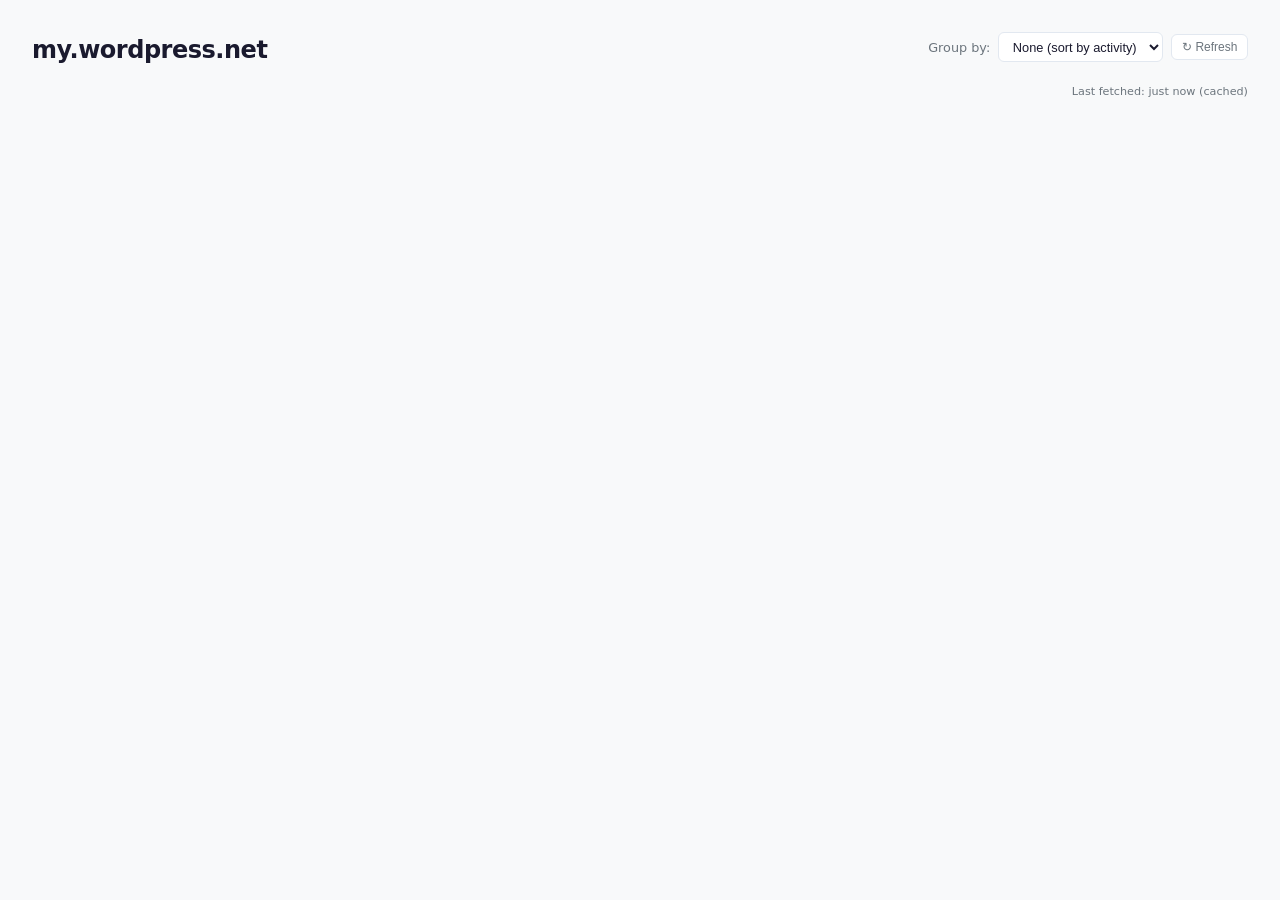
==== index.html @ 097c1cc8 "Initial version" ====
<!DOCTYPE html>
<html lang="en">
<head>
<meta charset="UTF-8">
<meta name="viewport" content="width=device-width, initial-scale=1.0">
<title>my.wordpress.net Dashboard</title>
<style>
  :root {
    --bg: #f8f9fa;
    --card-bg: #fff;
    --text: #1a1a2e;
    --text-muted: #6c757d;
    --border: #e2e8f0;
    --fresh: #10b981;
    --warm: #f59e0b;
    --stale: #ef4444;
    --dormant: #94a3b8;
    --pr-open: #f97316;
    --pr-merged: #8b5cf6;
    --accent: #3b82f6;
  }

  * { margin: 0; padding: 0; box-sizing: border-box; }

  body {
    font-family: -apple-system, BlinkMacSystemFont, 'Segoe UI', system-ui, sans-serif;
    background: var(--bg);
    color: var(--text);
    line-height: 1.5;
    padding: 2rem;
    max-width: 1400px;
    margin: 0 auto;
  }

  header {
    margin-bottom: 2rem;
    display: flex;
    justify-content: space-between;
    align-items: flex-start;
    flex-wrap: wrap;
    gap: 1rem;
  }

  h1 {
    font-size: 1.5rem;
    font-weight: 600;
    letter-spacing: -0.02em;
  }

  .controls {
    display: flex;
    gap: 0.5rem;
    align-items: center;
    flex-wrap: wrap;
  }

  .controls label {
    font-size: 0.8rem;
    color: var(--text-muted);
    font-weight: 500;
  }

  .controls select {
    font-size: 0.8rem;
    padding: 0.35rem 0.6rem;
    border: 1px solid var(--border);
    border-radius: 6px;
    background: var(--card-bg);
    color: var(--text);
    cursor: pointer;
  }

  .meta {
    font-size: 0.7rem;
    color: var(--text-muted);
    text-align: right;
    width: 100%;
  }

  .meta .rate-warn { color: var(--warm); font-weight: 500; }

  .group-heading {
    font-size: 1.1rem;
    font-weight: 600;
    margin: 1.5rem 0 0.75rem;
    padding-bottom: 0.4rem;
    border-bottom: 2px solid var(--border);
    text-transform: capitalize;
  }

  .grid {
    display: grid;
    grid-template-columns: repeat(auto-fill, minmax(340px, 1fr));
    gap: 1rem;
  }

  .card {
    background: var(--card-bg);
    border: 1px solid var(--border);
    border-radius: 10px;
    padding: 1.25rem;
    border-left: 4px solid var(--dormant);
    transition: box-shadow 0.2s;
    max-height: 360px;
    overflow-y: auto;
  }

  .card:hover { box-shadow: 0 2px 12px rgba(0,0,0,0.06); }

  .card.fresh   { border-left-color: var(--fresh); }
  .card.warm    { border-left-color: var(--warm); }
  .card.stale   { border-left-color: var(--stale); }
  .card.dormant { border-left-color: var(--dormant); }

  .card-header {
    display: flex;
    justify-content: space-between;
    align-items: flex-start;
    margin-bottom: 0.75rem;
  }

  .card-title {
    font-size: 1rem;
    font-weight: 600;
  }

  .card-title a {
    color: inherit;
    text-decoration: none;
  }

  .card-title a:hover { color: var(--accent); }

  .card-owner {
    font-size: 0.75rem;
    color: var(--text-muted);
    font-weight: 400;
  }

  .staleness-badge {
    font-size: 0.7rem;
    font-weight: 600;
    padding: 0.15rem 0.5rem;
    border-radius: 99px;
    white-space: nowrap;
    flex-shrink: 0;
  }

  .staleness-badge.fresh   { background: #d1fae5; color: #065f46; }
  .staleness-badge.warm    { background: #fef3c7; color: #92400e; }
  .staleness-badge.stale   { background: #fee2e2; color: #991b1b; }
  .staleness-badge.dormant { background: #f1f5f9; color: #475569; }

  .label-tags {
    display: flex;
    gap: 0.3rem;
    flex-wrap: wrap;
    margin-bottom: 0.75rem;
  }

  .label-tag {
    font-size: 0.65rem;
    padding: 0.1rem 0.4rem;
    border-radius: 4px;
    background: #e2e8f0;
    color: #475569;
    font-weight: 500;
  }

  .github-label-tag {
    font-size: 0.65rem;
    padding: 0.1rem 0.4rem;
    border-radius: 4px;
    background: #dbeafe;
    color: #1e40af;
    font-weight: 500;
  }

  .section {
    margin-top: 0.6rem;
  }

  .section-title {
    font-size: 0.7rem;
    text-transform: uppercase;
    letter-spacing: 0.05em;
    color: var(--text-muted);
    font-weight: 600;
    margin-bottom: 0.3rem;
  }

  .pr-list {
    list-style: none;
    font-size: 0.82rem;
  }

  .pr-list li {
    padding: 0.2rem 0;
    display: flex;
    gap: 0.4rem;
    align-items: flex-start;
  }

  .pr-list li a {
    color: var(--text);
    text-decoration: none;
  }

  .pr-list li a:hover { text-decoration: underline; }

  .pr-dot {
    width: 7px;
    height: 7px;
    border-radius: 50%;
    flex-shrink: 0;
    margin-top: 0.45rem;
  }

  .pr-dot.open { background: var(--pr-open); }
  .pr-dot.merged { background: var(--pr-merged); }

  .open-count {
    font-size: 0.85rem;
    font-weight: 600;
    color: var(--pr-open);
  }

  .no-prs {
    font-size: 0.8rem;
    color: var(--text-muted);
    font-style: italic;
  }

  .loading {
    text-align: center;
    padding: 4rem;
    color: var(--text-muted);
  }

  .spinner {
    display: inline-block;
    width: 24px;
    height: 24px;
    border: 3px solid var(--border);
    border-top-color: var(--accent);
    border-radius: 50%;
    animation: spin 0.8s linear infinite;
    margin-bottom: 0.5rem;
  }

  @keyframes spin { to { transform: rotate(360deg); } }

  .error-banner {
    background: #fee2e2;
    color: #991b1b;
    padding: 0.75rem 1rem;
    border-radius: 8px;
    font-size: 0.85rem;
    margin-bottom: 1rem;
  }

  .refresh-btn {
    font-size: 0.75rem;
    padding: 0.3rem 0.6rem;
    border: 1px solid var(--border);
    border-radius: 6px;
    background: var(--card-bg);
    color: var(--text-muted);
    cursor: pointer;
  }

  .refresh-btn:hover { background: var(--bg); }
</style>
</head>
<body>

<header>
  <h1>my.wordpress.net</h1>
  <div class="controls">
    <label for="groupBy">Group by:</label>
    <select id="groupBy">
      <option value="">None (sort by activity)</option>
      <option value="maturity">Maturity</option>
      <option value="audience">Audience</option>
      <option value="problemSpace">Problem Space</option>
    </select>
    <button class="refresh-btn" id="refreshBtn" title="Clear cache and refetch">↻ Refresh</button>
  </div>
  <div class="meta" id="metaInfo"></div>
</header>

<div id="app">
  <div class="loading"><div class="spinner"></div><br>Loading repos…</div>
</div>

<script>
const CACHE_TTL = 30 * 60 * 1000; // 30 minutes
const API = 'https://api.github.com';

function cacheKey(url) {
  return 'gh_cache_' + url;
}

async function cachedFetch(url) {
  const key = cacheKey(url);
  const cached = localStorage.getItem(key);
  if (cached) {
    const { data, ts } = JSON.parse(cached);
    if (Date.now() - ts < CACHE_TTL) {
      return { data, fromCache: true };
    }
  }
  const resp = await fetch(url);
  if (!resp.ok) {
    const remaining = resp.headers.get('X-RateLimit-Remaining');
    if (resp.status === 403 && remaining === '0') {
      const reset = resp.headers.get('X-RateLimit-Reset');
      const resetDate = new Date(reset * 1000);
      throw new Error(`Rate limited. Resets at ${resetDate.toLocaleTimeString()}`);
    }
    throw new Error(`HTTP ${resp.status} for ${url}`);
  }
  const data = await resp.json();
  const remaining = resp.headers.get('X-RateLimit-Remaining');
  const limit = resp.headers.get('X-RateLimit-Limit');
  localStorage.setItem(key, JSON.stringify({ data, ts: Date.now() }));
  return { data, fromCache: false, remaining, limit };
}

function daysSince(dateStr) {
  if (!dateStr) return Infinity;
  const d = new Date(dateStr);
  return Math.floor((Date.now() - d) / (1000 * 60 * 60 * 24));
}

function stalenessClass(days) {
  if (days <= 7) return 'fresh';
  if (days <= 30) return 'warm';
  if (days <= 90) return 'stale';
  return 'dormant';
}

function stalenessText(days) {
  if (days === Infinity) return 'No merges';
  if (days === 0) return 'Today';
  if (days === 1) return '1 day ago';
  return `${days} days ago`;
}

async function fetchRepoData(repoConfig) {
  const { owner, repo, githubLabel } = repoConfig;
  const base = `${API}/repos/${owner}/${repo}`;

  const fetches = [];

  if (githubLabel) {
    // Use the issues endpoint with label filter — it returns both issues and PRs
    const labelEncoded = encodeURIComponent(githubLabel);
    fetches.push(
      cachedFetch(`${base}/issues?labels=${labelEncoded}&state=open&sort=updated&direction=desc&per_page=30`),
      cachedFetch(`${base}/issues?labels=${labelEncoded}&state=closed&sort=updated&direction=desc&per_page=30`)
    );
  } else {
    fetches.push(
      cachedFetch(`${base}/pulls?state=all&sort=updated&direction=desc&per_page=30`)
    );
  }

  const results = await Promise.all(fetches);

  const now = new Date();
  const thirtyDaysAgo = new Date(now - 30 * 24 * 60 * 60 * 1000);

  let openPRs, recentlyMerged, lastMergeDate, labeledIssues;

  if (githubLabel) {
    const openItems = results[0].data;
    const closedItems = results[1].data;

    // Separate PRs from issues (PRs have a pull_request key)
    openPRs = openItems.filter(item => item.pull_request);
    labeledIssues = openItems.filter(item => !item.pull_request);

    // For closed items, find merged PRs (closed PRs with a merge reference)
    const closedPRs = closedItems.filter(item => item.pull_request);
    // The issues endpoint doesn't include merged_at, so use closed_at as proxy
    recentlyMerged = closedPRs.filter(item => new Date(item.closed_at) > thirtyDaysAgo);
    lastMergeDate = closedPRs.length > 0 ? closedPRs[0].closed_at : null;
  } else {
    const prs = results[0].data;
    const mergedPRs = prs.filter(pr => pr.merged_at);
    lastMergeDate = mergedPRs.length > 0 ? mergedPRs[0].merged_at : null;
    openPRs = prs.filter(pr => pr.state === 'open');
    recentlyMerged = mergedPRs.filter(pr => new Date(pr.merged_at) > thirtyDaysAgo);
    labeledIssues = [];
  }

  return {
    ...repoConfig,
    lastMergeDate,
    daysSinceLastMerge: daysSince(lastMergeDate),
    openPRs,
    recentlyMerged,
    labeledIssues,
    remaining: results[0].remaining,
    limit: results[0].limit,
    fromCache: results.every(r => r.fromCache),
  };
}

function renderCard(data) {
  const sc = stalenessClass(data.daysSinceLastMerge);
  const card = document.createElement('div');
  card.className = `card ${sc}`;

  const labelTags = Object.entries(data.labels || {})
    .map(([k, v]) => `<span class="label-tag">${v}</span>`)
    .join('');

  const ghLabel = data.githubLabel
    ? `<span class="github-label-tag">⚑ ${data.githubLabel}</span>`
    : '';

  let openPRsHTML = '';
  if (data.openPRs.length > 0) {
    const items = data.openPRs.map(pr =>
      `<li><span class="pr-dot open"></span><a href="${pr.html_url}" target="_blank">#${pr.number} ${escHtml(pr.title)}</a></li>`
    ).join('');
    openPRsHTML = `
      <div class="section">
        <div class="section-title">Open PRs <span class="open-count">(${data.openPRs.length})</span></div>
        <ul class="pr-list">${items}</ul>
      </div>`;
  }

  let mergedHTML = '';
  if (data.recentlyMerged.length > 0) {
    const items = data.recentlyMerged.slice(0, 5).map(pr =>
      `<li><span class="pr-dot merged"></span><a href="${pr.html_url}" target="_blank">#${pr.number} ${escHtml(pr.title)}</a></li>`
    ).join('');
    const more = data.recentlyMerged.length > 5 ? `<li style="color:var(--text-muted);font-size:0.75rem;padding-left:1rem">+ ${data.recentlyMerged.length - 5} more</li>` : '';
    mergedHTML = `
      <div class="section">
        <div class="section-title">Recently Merged (30d)</div>
        <ul class="pr-list">${items}${more}</ul>
      </div>`;
  }

  let labeledHTML = '';
  if (data.labeledIssues && data.labeledIssues.length > 0) {
    const items = data.labeledIssues.map(issue =>
      `<li><span class="pr-dot open"></span><a href="${issue.html_url}" target="_blank">#${issue.number} ${escHtml(issue.title)}</a></li>`
    ).join('');
    labeledHTML = `
      <div class="section">
        <div class="section-title">Labeled Issues: ${escHtml(data.githubLabel)} <span class="open-count">(${data.labeledIssues.length})</span></div>
        <ul class="pr-list">${items}</ul>
      </div>`;
  }

  const noPRs = data.openPRs.length === 0 && data.recentlyMerged.length === 0 && (!data.labeledIssues || data.labeledIssues.length === 0)
    ? '<div class="no-prs">No PR activity</div>' : '';

  card.innerHTML = `
    <div class="card-header">
      <div>
        <div class="card-title">
          <a href="https://github.com/${data.owner}/${data.repo}" target="_blank">${data.repo}</a>
        </div>
        <div class="card-owner">${data.owner}</div>
      </div>
      <span class="staleness-badge ${sc}">${stalenessText(data.daysSinceLastMerge)}</span>
    </div>
    <div class="label-tags">${labelTags}${ghLabel}</div>
    ${openPRsHTML}
    ${mergedHTML}
    ${labeledHTML}
    ${noPRs}
  `;
  return card;
}

function escHtml(s) {
  const d = document.createElement('div');
  d.textContent = s;
  return d.innerHTML;
}

function renderDashboard(repos, groupBy) {
  const app = document.getElementById('app');
  app.innerHTML = '';

  if (!groupBy) {
    // Sort by last activity (most recent first)
    repos.sort((a, b) => a.daysSinceLastMerge - b.daysSinceLastMerge);
    const grid = document.createElement('div');
    grid.className = 'grid';
    repos.forEach(r => grid.appendChild(renderCard(r)));
    app.appendChild(grid);
  } else {
    // Group by the chosen label dimension
    const groups = {};
    repos.forEach(r => {
      const key = (r.labels && r.labels[groupBy]) || 'uncategorized';
      if (!groups[key]) groups[key] = [];
      groups[key].push(r);
    });
    const sortedKeys = Object.keys(groups).sort();
    sortedKeys.forEach(key => {
      const heading = document.createElement('h2');
      heading.className = 'group-heading';
      heading.textContent = key;
      app.appendChild(heading);
      const grid = document.createElement('div');
      grid.className = 'grid';
      groups[key]
        .sort((a, b) => a.daysSinceLastMerge - b.daysSinceLastMerge)
        .forEach(r => grid.appendChild(renderCard(r)));
      app.appendChild(grid);
    });
  }
}

function updateMeta(repos) {
  const meta = document.getElementById('metaInfo');
  const anyFromCache = repos.some(r => r.fromCache);
  const allFromCache = repos.every(r => r.fromCache);

  // Find the oldest cache timestamp
  let lastFetched = null;
  for (const r of repos) {
    const key = cacheKey(`${API}/repos/${r.owner}/${r.repo}/pulls?state=all&sort=updated&direction=desc&per_page=30`);
    const cached = localStorage.getItem(key);
    if (cached) {
      const { ts } = JSON.parse(cached);
      if (!lastFetched || ts < lastFetched) lastFetched = ts;
    }
  }

  const remaining = repos.find(r => r.remaining !== undefined);
  let rateInfo = '';
  if (remaining && remaining.remaining !== undefined) {
    const pct = Math.round((remaining.remaining / remaining.limit) * 100);
    const warn = pct < 20 ? ' rate-warn' : '';
    rateInfo = ` · <span class="${warn}">API: ${remaining.remaining}/${remaining.limit} remaining</span>`;
  }

  const fetchedStr = lastFetched ? new Date(lastFetched).toLocaleTimeString() : 'just now';
  const cacheNote = allFromCache ? '(cached)' : anyFromCache ? '(partially cached)' : '(live)';
  meta.innerHTML = `Last fetched: ${fetchedStr} ${cacheNote}${rateInfo}`;
}

let repoData = [];

async function loadDashboard(forceRefresh = false) {
  const app = document.getElementById('app');
  app.innerHTML = '<div class="loading"><div class="spinner"></div><br>Loading repos…</div>';

  try {
    const configResp = await fetch('repos.json');
    const config = await configResp.json();

    if (forceRefresh) {
      // Clear all cached github data
      const keys = Object.keys(localStorage).filter(k => k.startsWith('gh_cache_'));
      keys.forEach(k => localStorage.removeItem(k));
    }

    const results = await Promise.allSettled(
      config.repos.map(r => fetchRepoData(r))
    );

    const errors = [];
    repoData = [];
    results.forEach((result, i) => {
      if (result.status === 'fulfilled') {
        repoData.push(result.value);
      } else {
        errors.push(`${config.repos[i].owner}/${config.repos[i].repo}: ${result.reason.message}`);
      }
    });

    if (errors.length > 0) {
      const banner = document.createElement('div');
      banner.className = 'error-banner';
      banner.textContent = `Failed to fetch: ${errors.join('; ')}`;
      app.innerHTML = '';
      app.appendChild(banner);
    }

    renderDashboard(repoData, document.getElementById('groupBy').value);
    updateMeta(repoData);
  } catch (err) {
    app.innerHTML = `<div class="error-banner">Failed to load: ${escHtml(err.message)}</div>`;
  }
}

document.getElementById('groupBy').addEventListener('change', () => {
  if (repoData.length > 0) {
    renderDashboard(repoData, document.getElementById('groupBy').value);
  }
});

document.getElementById('refreshBtn').addEventListener('click', () => {
  loadDashboard(true);
});

loadDashboard();
</script>
</body>
</html>
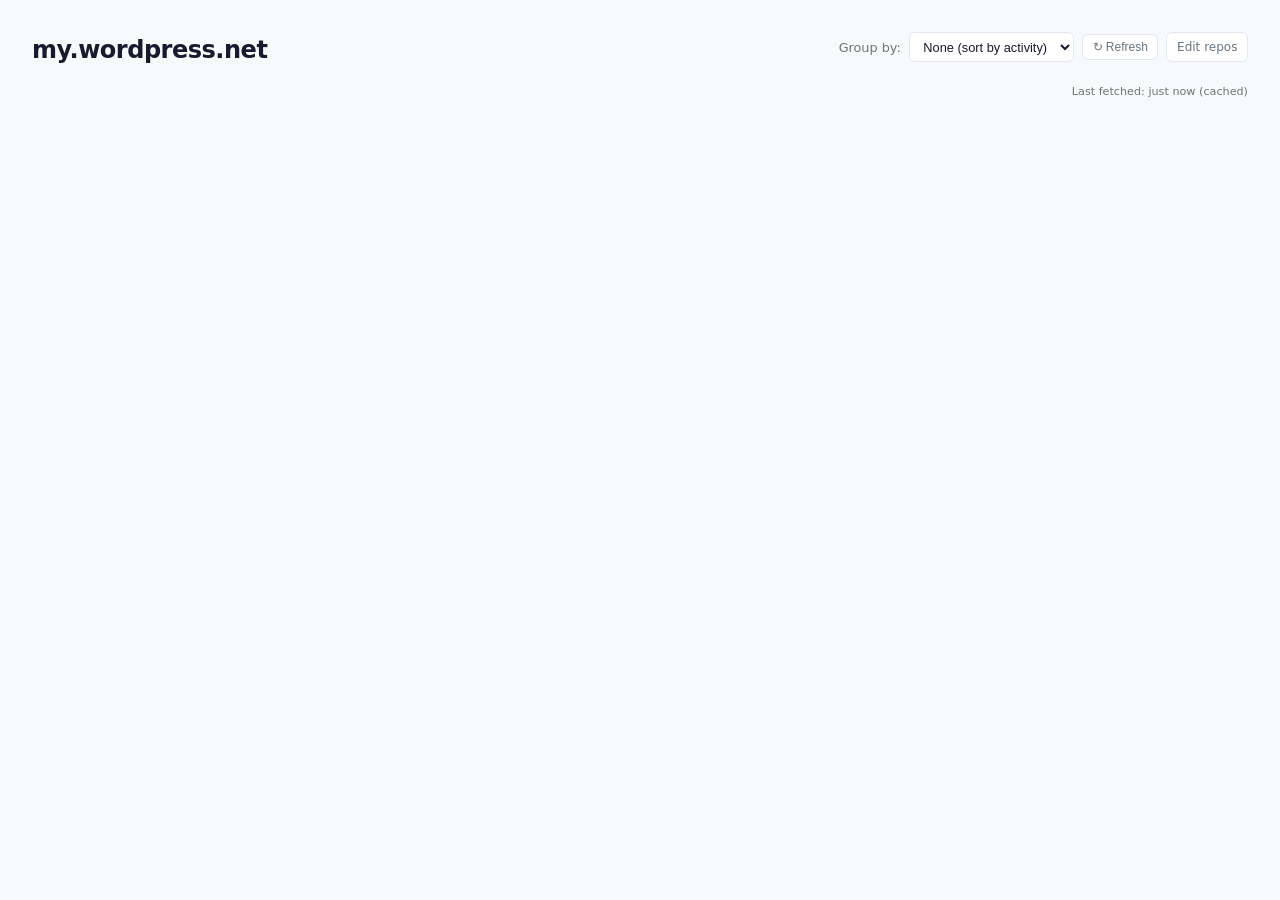
==== commit 20432802: "Editor" ====
--- a/index.html
+++ b/index.html
@@ -41,11 +41,7 @@
     gap: 1rem;
   }
 
-  h1 {
-    font-size: 1.5rem;
-    font-weight: 600;
-    letter-spacing: -0.02em;
-  }
+  h1 { font-size: 1.5rem; font-weight: 600; letter-spacing: -0.02em; }
 
   .controls {
     display: flex;
@@ -54,11 +50,7 @@
     flex-wrap: wrap;
   }
 
-  .controls label {
-    font-size: 0.8rem;
-    color: var(--text-muted);
-    font-weight: 500;
-  }
+  .controls label { font-size: 0.8rem; color: var(--text-muted); font-weight: 500; }
 
   .controls select {
     font-size: 0.8rem;
@@ -70,6 +62,41 @@
     cursor: pointer;
   }
 
+  .btn {
+    font-size: 0.75rem;
+    padding: 0.3rem 0.6rem;
+    border: 1px solid var(--border);
+    border-radius: 6px;
+    background: var(--card-bg);
+    color: var(--text-muted);
+    cursor: pointer;
+    text-decoration: none;
+  }
+
+  .btn:hover { background: var(--bg); }
+
+  .override-banner {
+    background: #dbeafe;
+    color: #1e40af;
+    padding: 0.5rem 1rem;
+    border-radius: 8px;
+    font-size: 0.8rem;
+    margin-bottom: 1rem;
+    display: flex;
+    justify-content: space-between;
+    align-items: center;
+  }
+
+  .override-banner button {
+    font-size: 0.75rem;
+    padding: 0.2rem 0.5rem;
+    border: 1px solid #93c5fd;
+    border-radius: 4px;
+    background: #eff6ff;
+    color: #1e40af;
+    cursor: pointer;
+  }
+
   .meta {
     font-size: 0.7rem;
     color: var(--text-muted);
@@ -101,16 +128,88 @@
     padding: 1.25rem;
     border-left: 4px solid var(--dormant);
     transition: box-shadow 0.2s;
-    max-height: 360px;
-    overflow-y: auto;
+    height: 280px;
+    overflow: hidden;
+    position: relative;
   }
 
   .card:hover { box-shadow: 0 2px 12px rgba(0,0,0,0.06); }
-
   .card.fresh   { border-left-color: var(--fresh); }
   .card.warm    { border-left-color: var(--warm); }
   .card.stale   { border-left-color: var(--stale); }
   .card.dormant { border-left-color: var(--dormant); }
+
+  .card-fade {
+    position: absolute;
+    bottom: 0;
+    left: 0;
+    right: 0;
+    height: 60px;
+    background: linear-gradient(transparent, var(--card-bg));
+    display: flex;
+    align-items: flex-end;
+    justify-content: center;
+    padding-bottom: 8px;
+    pointer-events: none;
+  }
+
+  .card-fade .expand-btn {
+    pointer-events: auto;
+    font-size: 0.7rem;
+    padding: 0.2rem 0.8rem;
+    border: 1px solid var(--border);
+    border-radius: 99px;
+    background: var(--card-bg);
+    color: var(--text-muted);
+    cursor: pointer;
+    box-shadow: 0 1px 4px rgba(0,0,0,0.08);
+  }
+
+  .card-fade .expand-btn:hover { color: var(--accent); border-color: var(--accent); }
+
+  /* Overlay expanded card */
+  .overlay {
+    position: fixed;
+    inset: 0;
+    background: rgba(0,0,0,0.3);
+    z-index: 100;
+    display: flex;
+    align-items: center;
+    justify-content: center;
+    padding: 2rem;
+  }
+
+  .overlay-card {
+    background: var(--card-bg);
+    border-radius: 12px;
+    padding: 1.5rem;
+    max-width: 560px;
+    width: 100%;
+    max-height: 80vh;
+    overflow-y: auto;
+    border-left: 4px solid var(--dormant);
+    box-shadow: 0 8px 32px rgba(0,0,0,0.15);
+    position: relative;
+  }
+
+  .overlay-card.fresh   { border-left-color: var(--fresh); }
+  .overlay-card.warm    { border-left-color: var(--warm); }
+  .overlay-card.stale   { border-left-color: var(--stale); }
+  .overlay-card.dormant { border-left-color: var(--dormant); }
+
+  .overlay-close {
+    position: absolute;
+    top: 0.75rem;
+    right: 0.75rem;
+    border: none;
+    background: none;
+    font-size: 1.2rem;
+    cursor: pointer;
+    color: var(--text-muted);
+    line-height: 1;
+  }
+
+  .overlay-close:hover { color: var(--text); }
 
   .card-header {
     display: flex;
@@ -119,23 +218,10 @@
     margin-bottom: 0.75rem;
   }
 
-  .card-title {
-    font-size: 1rem;
-    font-weight: 600;
-  }
-
-  .card-title a {
-    color: inherit;
-    text-decoration: none;
-  }
-
+  .card-title { font-size: 1rem; font-weight: 600; }
+  .card-title a { color: inherit; text-decoration: none; }
   .card-title a:hover { color: var(--accent); }
-
-  .card-owner {
-    font-size: 0.75rem;
-    color: var(--text-muted);
-    font-weight: 400;
-  }
+  .card-owner { font-size: 0.75rem; color: var(--text-muted); font-weight: 400; }
 
   .staleness-badge {
     font-size: 0.7rem;
@@ -151,34 +237,11 @@
   .staleness-badge.stale   { background: #fee2e2; color: #991b1b; }
   .staleness-badge.dormant { background: #f1f5f9; color: #475569; }
 
-  .label-tags {
-    display: flex;
-    gap: 0.3rem;
-    flex-wrap: wrap;
-    margin-bottom: 0.75rem;
-  }
-
-  .label-tag {
-    font-size: 0.65rem;
-    padding: 0.1rem 0.4rem;
-    border-radius: 4px;
-    background: #e2e8f0;
-    color: #475569;
-    font-weight: 500;
-  }
-
-  .github-label-tag {
-    font-size: 0.65rem;
-    padding: 0.1rem 0.4rem;
-    border-radius: 4px;
-    background: #dbeafe;
-    color: #1e40af;
-    font-weight: 500;
-  }
-
-  .section {
-    margin-top: 0.6rem;
-  }
+  .label-tags { display: flex; gap: 0.3rem; flex-wrap: wrap; margin-bottom: 0.75rem; }
+  .label-tag { font-size: 0.65rem; padding: 0.1rem 0.4rem; border-radius: 4px; background: #e2e8f0; color: #475569; font-weight: 500; }
+  .github-label-tag { font-size: 0.65rem; padding: 0.1rem 0.4rem; border-radius: 4px; background: #dbeafe; color: #1e40af; font-weight: 500; }
+
+  .section { margin-top: 0.6rem; }
 
   .section-title {
     font-size: 0.7rem;
@@ -189,87 +252,32 @@
     margin-bottom: 0.3rem;
   }
 
-  .pr-list {
-    list-style: none;
-    font-size: 0.82rem;
-  }
-
-  .pr-list li {
-    padding: 0.2rem 0;
-    display: flex;
-    gap: 0.4rem;
-    align-items: flex-start;
-  }
-
-  .pr-list li a {
-    color: var(--text);
-    text-decoration: none;
-  }
-
+  .pr-list { list-style: none; font-size: 0.82rem; }
+  .pr-list li { padding: 0.2rem 0; display: flex; gap: 0.4rem; align-items: flex-start; }
+  .pr-list li a { color: var(--text); text-decoration: none; }
   .pr-list li a:hover { text-decoration: underline; }
 
-  .pr-dot {
-    width: 7px;
-    height: 7px;
-    border-radius: 50%;
-    flex-shrink: 0;
-    margin-top: 0.45rem;
-  }
-
+  .pr-dot { width: 7px; height: 7px; border-radius: 50%; flex-shrink: 0; margin-top: 0.45rem; }
   .pr-dot.open { background: var(--pr-open); }
   .pr-dot.merged { background: var(--pr-merged); }
 
-  .open-count {
-    font-size: 0.85rem;
-    font-weight: 600;
-    color: var(--pr-open);
-  }
-
-  .no-prs {
-    font-size: 0.8rem;
-    color: var(--text-muted);
-    font-style: italic;
-  }
-
-  .loading {
-    text-align: center;
-    padding: 4rem;
-    color: var(--text-muted);
-  }
+  .open-count { font-size: 0.85rem; font-weight: 600; color: var(--pr-open); }
+  .no-prs { font-size: 0.8rem; color: var(--text-muted); font-style: italic; }
+
+  .loading { text-align: center; padding: 4rem; color: var(--text-muted); }
 
   .spinner {
-    display: inline-block;
-    width: 24px;
-    height: 24px;
-    border: 3px solid var(--border);
-    border-top-color: var(--accent);
-    border-radius: 50%;
-    animation: spin 0.8s linear infinite;
-    margin-bottom: 0.5rem;
+    display: inline-block; width: 24px; height: 24px;
+    border: 3px solid var(--border); border-top-color: var(--accent);
+    border-radius: 50%; animation: spin 0.8s linear infinite; margin-bottom: 0.5rem;
   }
 
   @keyframes spin { to { transform: rotate(360deg); } }
 
   .error-banner {
-    background: #fee2e2;
-    color: #991b1b;
-    padding: 0.75rem 1rem;
-    border-radius: 8px;
-    font-size: 0.85rem;
-    margin-bottom: 1rem;
-  }
-
-  .refresh-btn {
-    font-size: 0.75rem;
-    padding: 0.3rem 0.6rem;
-    border: 1px solid var(--border);
-    border-radius: 6px;
-    background: var(--card-bg);
-    color: var(--text-muted);
-    cursor: pointer;
-  }
-
-  .refresh-btn:hover { background: var(--bg); }
+    background: #fee2e2; color: #991b1b;
+    padding: 0.75rem 1rem; border-radius: 8px; font-size: 0.85rem; margin-bottom: 1rem;
+  }
 </style>
 </head>
 <body>
@@ -284,39 +292,35 @@
       <option value="audience">Audience</option>
       <option value="problemSpace">Problem Space</option>
     </select>
-    <button class="refresh-btn" id="refreshBtn" title="Clear cache and refetch">↻ Refresh</button>
+    <button class="btn" id="refreshBtn" title="Clear cache and refetch">&#8635; Refresh</button>
+    <a href="edit.html" class="btn">Edit repos</a>
   </div>
   <div class="meta" id="metaInfo"></div>
 </header>
 
 <div id="app">
-  <div class="loading"><div class="spinner"></div><br>Loading repos…</div>
+  <div class="loading"><div class="spinner"></div><br>Loading repos...</div>
 </div>
 
 <script>
-const CACHE_TTL = 30 * 60 * 1000; // 30 minutes
+const CACHE_TTL = 30 * 60 * 1000;
 const API = 'https://api.github.com';
 
-function cacheKey(url) {
-  return 'gh_cache_' + url;
-}
+function cacheKey(url) { return 'gh_cache_' + url; }
 
 async function cachedFetch(url) {
   const key = cacheKey(url);
   const cached = localStorage.getItem(key);
   if (cached) {
     const { data, ts } = JSON.parse(cached);
-    if (Date.now() - ts < CACHE_TTL) {
-      return { data, fromCache: true };
-    }
+    if (Date.now() - ts < CACHE_TTL) return { data, fromCache: true };
   }
   const resp = await fetch(url);
   if (!resp.ok) {
     const remaining = resp.headers.get('X-RateLimit-Remaining');
     if (resp.status === 403 && remaining === '0') {
       const reset = resp.headers.get('X-RateLimit-Reset');
-      const resetDate = new Date(reset * 1000);
-      throw new Error(`Rate limited. Resets at ${resetDate.toLocaleTimeString()}`);
+      throw new Error(`Rate limited. Resets at ${new Date(reset * 1000).toLocaleTimeString()}`);
     }
     throw new Error(`HTTP ${resp.status} for ${url}`);
   }
@@ -329,8 +333,7 @@
 
 function daysSince(dateStr) {
   if (!dateStr) return Infinity;
-  const d = new Date(dateStr);
-  return Math.floor((Date.now() - d) / (1000 * 60 * 60 * 24));
+  return Math.floor((Date.now() - new Date(dateStr)) / (1000 * 60 * 60 * 24));
 }
 
 function stalenessClass(days) {
@@ -350,11 +353,9 @@
 async function fetchRepoData(repoConfig) {
   const { owner, repo, githubLabel } = repoConfig;
   const base = `${API}/repos/${owner}/${repo}`;
-
   const fetches = [];
 
   if (githubLabel) {
-    // Use the issues endpoint with label filter — it returns both issues and PRs
     const labelEncoded = encodeURIComponent(githubLabel);
     fetches.push(
       cachedFetch(`${base}/issues?labels=${labelEncoded}&state=open&sort=updated&direction=desc&per_page=30`),
@@ -367,23 +368,16 @@
   }
 
   const results = await Promise.all(fetches);
-
   const now = new Date();
   const thirtyDaysAgo = new Date(now - 30 * 24 * 60 * 60 * 1000);
-
   let openPRs, recentlyMerged, lastMergeDate, labeledIssues;
 
   if (githubLabel) {
     const openItems = results[0].data;
     const closedItems = results[1].data;
-
-    // Separate PRs from issues (PRs have a pull_request key)
     openPRs = openItems.filter(item => item.pull_request);
     labeledIssues = openItems.filter(item => !item.pull_request);
-
-    // For closed items, find merged PRs (closed PRs with a merge reference)
     const closedPRs = closedItems.filter(item => item.pull_request);
-    // The issues endpoint doesn't include merged_at, so use closed_at as proxy
     recentlyMerged = closedPRs.filter(item => new Date(item.closed_at) > thirtyDaysAgo);
     lastMergeDate = closedPRs.length > 0 ? closedPRs[0].closed_at : null;
   } else {
@@ -396,54 +390,45 @@
   }
 
   return {
-    ...repoConfig,
-    lastMergeDate,
+    ...repoConfig, lastMergeDate,
     daysSinceLastMerge: daysSince(lastMergeDate),
-    openPRs,
-    recentlyMerged,
-    labeledIssues,
-    remaining: results[0].remaining,
-    limit: results[0].limit,
+    openPRs, recentlyMerged, labeledIssues,
+    remaining: results[0].remaining, limit: results[0].limit,
     fromCache: results.every(r => r.fromCache),
   };
 }
 
-function renderCard(data) {
+function escHtml(s) {
+  const d = document.createElement('div');
+  d.textContent = s;
+  return d.innerHTML;
+}
+
+function buildCardContent(data) {
   const sc = stalenessClass(data.daysSinceLastMerge);
-  const card = document.createElement('div');
-  card.className = `card ${sc}`;
-
   const labelTags = Object.entries(data.labels || {})
-    .map(([k, v]) => `<span class="label-tag">${v}</span>`)
-    .join('');
-
+    .map(([k, v]) => `<span class="label-tag">${escHtml(v)}</span>`).join('');
   const ghLabel = data.githubLabel
-    ? `<span class="github-label-tag">⚑ ${data.githubLabel}</span>`
-    : '';
+    ? `<span class="github-label-tag">${escHtml(data.githubLabel)}</span>` : '';
 
   let openPRsHTML = '';
   if (data.openPRs.length > 0) {
     const items = data.openPRs.map(pr =>
       `<li><span class="pr-dot open"></span><a href="${pr.html_url}" target="_blank">#${pr.number} ${escHtml(pr.title)}</a></li>`
     ).join('');
-    openPRsHTML = `
-      <div class="section">
-        <div class="section-title">Open PRs <span class="open-count">(${data.openPRs.length})</span></div>
-        <ul class="pr-list">${items}</ul>
-      </div>`;
+    openPRsHTML = `<div class="section">
+      <div class="section-title">Open PRs <span class="open-count">(${data.openPRs.length})</span></div>
+      <ul class="pr-list">${items}</ul></div>`;
   }
 
   let mergedHTML = '';
   if (data.recentlyMerged.length > 0) {
-    const items = data.recentlyMerged.slice(0, 5).map(pr =>
+    const items = data.recentlyMerged.map(pr =>
       `<li><span class="pr-dot merged"></span><a href="${pr.html_url}" target="_blank">#${pr.number} ${escHtml(pr.title)}</a></li>`
     ).join('');
-    const more = data.recentlyMerged.length > 5 ? `<li style="color:var(--text-muted);font-size:0.75rem;padding-left:1rem">+ ${data.recentlyMerged.length - 5} more</li>` : '';
-    mergedHTML = `
-      <div class="section">
-        <div class="section-title">Recently Merged (30d)</div>
-        <ul class="pr-list">${items}${more}</ul>
-      </div>`;
+    mergedHTML = `<div class="section">
+      <div class="section-title">Recently Merged (30d)</div>
+      <ul class="pr-list">${items}</ul></div>`;
   }
 
   let labeledHTML = '';
@@ -451,70 +436,106 @@
     const items = data.labeledIssues.map(issue =>
       `<li><span class="pr-dot open"></span><a href="${issue.html_url}" target="_blank">#${issue.number} ${escHtml(issue.title)}</a></li>`
     ).join('');
-    labeledHTML = `
-      <div class="section">
-        <div class="section-title">Labeled Issues: ${escHtml(data.githubLabel)} <span class="open-count">(${data.labeledIssues.length})</span></div>
-        <ul class="pr-list">${items}</ul>
-      </div>`;
-  }
-
-  const noPRs = data.openPRs.length === 0 && data.recentlyMerged.length === 0 && (!data.labeledIssues || data.labeledIssues.length === 0)
+    labeledHTML = `<div class="section">
+      <div class="section-title">Labeled Issues: ${escHtml(data.githubLabel)} <span class="open-count">(${data.labeledIssues.length})</span></div>
+      <ul class="pr-list">${items}</ul></div>`;
+  }
+
+  const noPRs = data.openPRs.length === 0 && data.recentlyMerged.length === 0
+    && (!data.labeledIssues || data.labeledIssues.length === 0)
     ? '<div class="no-prs">No PR activity</div>' : '';
 
-  card.innerHTML = `
+  return { sc, html: `
     <div class="card-header">
       <div>
-        <div class="card-title">
-          <a href="https://github.com/${data.owner}/${data.repo}" target="_blank">${data.repo}</a>
-        </div>
-        <div class="card-owner">${data.owner}</div>
+        <div class="card-title"><a href="https://github.com/${data.owner}/${data.repo}" target="_blank">${escHtml(data.repo)}</a></div>
+        <div class="card-owner">${escHtml(data.owner)}</div>
       </div>
       <span class="staleness-badge ${sc}">${stalenessText(data.daysSinceLastMerge)}</span>
     </div>
     <div class="label-tags">${labelTags}${ghLabel}</div>
-    ${openPRsHTML}
-    ${mergedHTML}
-    ${labeledHTML}
-    ${noPRs}
-  `;
+    ${openPRsHTML}${mergedHTML}${labeledHTML}${noPRs}
+  `};
+}
+
+function renderCard(data) {
+  const { sc, html } = buildCardContent(data);
+  const card = document.createElement('div');
+  card.className = `card ${sc}`;
+  card.innerHTML = html;
+
+  // Check if content overflows
+  requestAnimationFrame(() => {
+    if (card.scrollHeight > card.clientHeight) {
+      const fade = document.createElement('div');
+      fade.className = 'card-fade';
+      fade.innerHTML = '<button class="expand-btn">Show more</button>';
+      fade.querySelector('.expand-btn').addEventListener('click', (e) => {
+        e.stopPropagation();
+        showOverlay(data);
+      });
+      card.appendChild(fade);
+    }
+  });
+
   return card;
 }
 
-function escHtml(s) {
-  const d = document.createElement('div');
-  d.textContent = s;
-  return d.innerHTML;
+function showOverlay(data) {
+  const { sc, html } = buildCardContent(data);
+  const overlay = document.createElement('div');
+  overlay.className = 'overlay';
+  overlay.innerHTML = `<div class="overlay-card ${sc}">
+    <button class="overlay-close">&times;</button>
+    ${html}
+  </div>`;
+  overlay.addEventListener('click', (e) => {
+    if (e.target === overlay) overlay.remove();
+  });
+  overlay.querySelector('.overlay-close').addEventListener('click', () => overlay.remove());
+  document.addEventListener('keydown', function handler(e) {
+    if (e.key === 'Escape') { overlay.remove(); document.removeEventListener('keydown', handler); }
+  });
+  document.body.appendChild(overlay);
 }
 
 function renderDashboard(repos, groupBy) {
   const app = document.getElementById('app');
   app.innerHTML = '';
 
+  // Override banner
+  if (localStorage.getItem('repos_override')) {
+    const banner = document.createElement('div');
+    banner.className = 'override-banner';
+    banner.innerHTML = `Using local repos.json override <button id="clearOverride">Clear override</button>`;
+    app.appendChild(banner);
+    banner.querySelector('#clearOverride').addEventListener('click', () => {
+      localStorage.removeItem('repos_override');
+      loadDashboard();
+    });
+  }
+
   if (!groupBy) {
-    // Sort by last activity (most recent first)
     repos.sort((a, b) => a.daysSinceLastMerge - b.daysSinceLastMerge);
     const grid = document.createElement('div');
     grid.className = 'grid';
     repos.forEach(r => grid.appendChild(renderCard(r)));
     app.appendChild(grid);
   } else {
-    // Group by the chosen label dimension
     const groups = {};
     repos.forEach(r => {
       const key = (r.labels && r.labels[groupBy]) || 'uncategorized';
       if (!groups[key]) groups[key] = [];
       groups[key].push(r);
     });
-    const sortedKeys = Object.keys(groups).sort();
-    sortedKeys.forEach(key => {
+    Object.keys(groups).sort().forEach(key => {
       const heading = document.createElement('h2');
       heading.className = 'group-heading';
       heading.textContent = key;
       app.appendChild(heading);
       const grid = document.createElement('div');
       grid.className = 'grid';
-      groups[key]
-        .sort((a, b) => a.daysSinceLastMerge - b.daysSinceLastMerge)
+      groups[key].sort((a, b) => a.daysSinceLastMerge - b.daysSinceLastMerge)
         .forEach(r => grid.appendChild(renderCard(r)));
       app.appendChild(grid);
     });
@@ -523,20 +544,18 @@
 
 function updateMeta(repos) {
   const meta = document.getElementById('metaInfo');
-  const anyFromCache = repos.some(r => r.fromCache);
-  const allFromCache = repos.every(r => r.fromCache);
-
-  // Find the oldest cache timestamp
   let lastFetched = null;
   for (const r of repos) {
-    const key = cacheKey(`${API}/repos/${r.owner}/${r.repo}/pulls?state=all&sort=updated&direction=desc&per_page=30`);
+    const suffix = r.githubLabel
+      ? `issues?labels=${encodeURIComponent(r.githubLabel)}&state=open&sort=updated&direction=desc&per_page=30`
+      : 'pulls?state=all&sort=updated&direction=desc&per_page=30';
+    const key = cacheKey(`${API}/repos/${r.owner}/${r.repo}/${suffix}`);
     const cached = localStorage.getItem(key);
     if (cached) {
       const { ts } = JSON.parse(cached);
       if (!lastFetched || ts < lastFetched) lastFetched = ts;
     }
   }
-
   const remaining = repos.find(r => r.remaining !== undefined);
   let rateInfo = '';
   if (remaining && remaining.remaining !== undefined) {
@@ -544,40 +563,42 @@
     const warn = pct < 20 ? ' rate-warn' : '';
     rateInfo = ` · <span class="${warn}">API: ${remaining.remaining}/${remaining.limit} remaining</span>`;
   }
-
   const fetchedStr = lastFetched ? new Date(lastFetched).toLocaleTimeString() : 'just now';
+  const allFromCache = repos.every(r => r.fromCache);
+  const anyFromCache = repos.some(r => r.fromCache);
   const cacheNote = allFromCache ? '(cached)' : anyFromCache ? '(partially cached)' : '(live)';
   meta.innerHTML = `Last fetched: ${fetchedStr} ${cacheNote}${rateInfo}`;
 }
 
 let repoData = [];
 
+async function loadReposConfig() {
+  const override = localStorage.getItem('repos_override');
+  if (override) {
+    return JSON.parse(override);
+  }
+  const resp = await fetch('repos.json');
+  return resp.json();
+}
+
 async function loadDashboard(forceRefresh = false) {
   const app = document.getElementById('app');
-  app.innerHTML = '<div class="loading"><div class="spinner"></div><br>Loading repos…</div>';
+  app.innerHTML = '<div class="loading"><div class="spinner"></div><br>Loading repos...</div>';
 
   try {
-    const configResp = await fetch('repos.json');
-    const config = await configResp.json();
+    const config = await loadReposConfig();
 
     if (forceRefresh) {
-      // Clear all cached github data
-      const keys = Object.keys(localStorage).filter(k => k.startsWith('gh_cache_'));
-      keys.forEach(k => localStorage.removeItem(k));
+      Object.keys(localStorage).filter(k => k.startsWith('gh_cache_'))
+        .forEach(k => localStorage.removeItem(k));
     }
 
-    const results = await Promise.allSettled(
-      config.repos.map(r => fetchRepoData(r))
-    );
-
+    const results = await Promise.allSettled(config.repos.map(r => fetchRepoData(r)));
     const errors = [];
     repoData = [];
     results.forEach((result, i) => {
-      if (result.status === 'fulfilled') {
-        repoData.push(result.value);
-      } else {
-        errors.push(`${config.repos[i].owner}/${config.repos[i].repo}: ${result.reason.message}`);
-      }
+      if (result.status === 'fulfilled') repoData.push(result.value);
+      else errors.push(`${config.repos[i].owner}/${config.repos[i].repo}: ${result.reason.message}`);
     });
 
     if (errors.length > 0) {
@@ -595,15 +616,17 @@
   }
 }
 
+// Persist groupBy
+const savedGroupBy = localStorage.getItem('dashboard_groupBy');
+if (savedGroupBy) document.getElementById('groupBy').value = savedGroupBy;
+
 document.getElementById('groupBy').addEventListener('change', () => {
-  if (repoData.length > 0) {
-    renderDashboard(repoData, document.getElementById('groupBy').value);
-  }
+  const val = document.getElementById('groupBy').value;
+  localStorage.setItem('dashboard_groupBy', val);
+  if (repoData.length > 0) renderDashboard(repoData, val);
 });
 
-document.getElementById('refreshBtn').addEventListener('click', () => {
-  loadDashboard(true);
-});
+document.getElementById('refreshBtn').addEventListener('click', () => loadDashboard(true));
 
 loadDashboard();
 </script>
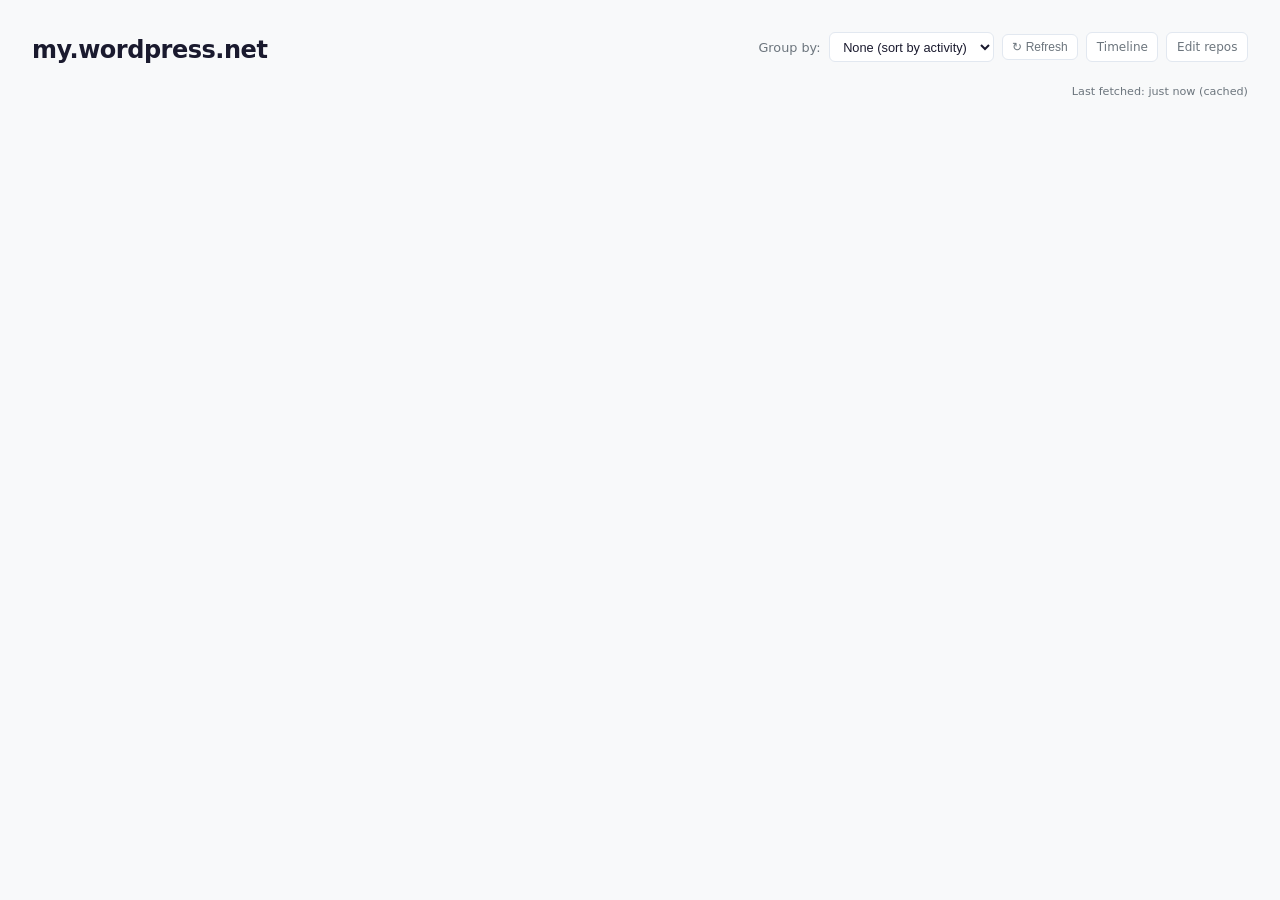
==== commit 3ad03c6a: "Add timeline view and extract shared CSS Add a cross-repo timeline page showing PRs and issues chron" ====
--- a/index.html
+++ b/index.html
@@ -4,281 +4,7 @@
 <meta charset="UTF-8">
 <meta name="viewport" content="width=device-width, initial-scale=1.0">
 <title>my.wordpress.net Dashboard</title>
-<style>
-  :root {
-    --bg: #f8f9fa;
-    --card-bg: #fff;
-    --text: #1a1a2e;
-    --text-muted: #6c757d;
-    --border: #e2e8f0;
-    --fresh: #10b981;
-    --warm: #f59e0b;
-    --stale: #ef4444;
-    --dormant: #94a3b8;
-    --pr-open: #f97316;
-    --pr-merged: #8b5cf6;
-    --accent: #3b82f6;
-  }
-
-  * { margin: 0; padding: 0; box-sizing: border-box; }
-
-  body {
-    font-family: -apple-system, BlinkMacSystemFont, 'Segoe UI', system-ui, sans-serif;
-    background: var(--bg);
-    color: var(--text);
-    line-height: 1.5;
-    padding: 2rem;
-    max-width: 1400px;
-    margin: 0 auto;
-  }
-
-  header {
-    margin-bottom: 2rem;
-    display: flex;
-    justify-content: space-between;
-    align-items: flex-start;
-    flex-wrap: wrap;
-    gap: 1rem;
-  }
-
-  h1 { font-size: 1.5rem; font-weight: 600; letter-spacing: -0.02em; }
-
-  .controls {
-    display: flex;
-    gap: 0.5rem;
-    align-items: center;
-    flex-wrap: wrap;
-  }
-
-  .controls label { font-size: 0.8rem; color: var(--text-muted); font-weight: 500; }
-
-  .controls select {
-    font-size: 0.8rem;
-    padding: 0.35rem 0.6rem;
-    border: 1px solid var(--border);
-    border-radius: 6px;
-    background: var(--card-bg);
-    color: var(--text);
-    cursor: pointer;
-  }
-
-  .btn {
-    font-size: 0.75rem;
-    padding: 0.3rem 0.6rem;
-    border: 1px solid var(--border);
-    border-radius: 6px;
-    background: var(--card-bg);
-    color: var(--text-muted);
-    cursor: pointer;
-    text-decoration: none;
-  }
-
-  .btn:hover { background: var(--bg); }
-
-  .override-banner {
-    background: #dbeafe;
-    color: #1e40af;
-    padding: 0.5rem 1rem;
-    border-radius: 8px;
-    font-size: 0.8rem;
-    margin-bottom: 1rem;
-    display: flex;
-    justify-content: space-between;
-    align-items: center;
-  }
-
-  .override-banner button {
-    font-size: 0.75rem;
-    padding: 0.2rem 0.5rem;
-    border: 1px solid #93c5fd;
-    border-radius: 4px;
-    background: #eff6ff;
-    color: #1e40af;
-    cursor: pointer;
-  }
-
-  .meta {
-    font-size: 0.7rem;
-    color: var(--text-muted);
-    text-align: right;
-    width: 100%;
-  }
-
-  .meta .rate-warn { color: var(--warm); font-weight: 500; }
-
-  .group-heading {
-    font-size: 1.1rem;
-    font-weight: 600;
-    margin: 1.5rem 0 0.75rem;
-    padding-bottom: 0.4rem;
-    border-bottom: 2px solid var(--border);
-    text-transform: capitalize;
-  }
-
-  .grid {
-    display: grid;
-    grid-template-columns: repeat(auto-fill, minmax(340px, 1fr));
-    gap: 1rem;
-  }
-
-  .card {
-    background: var(--card-bg);
-    border: 1px solid var(--border);
-    border-radius: 10px;
-    padding: 1.25rem;
-    border-left: 4px solid var(--dormant);
-    transition: box-shadow 0.2s;
-    height: 280px;
-    overflow: hidden;
-    position: relative;
-  }
-
-  .card:hover { box-shadow: 0 2px 12px rgba(0,0,0,0.06); }
-  .card.fresh   { border-left-color: var(--fresh); }
-  .card.warm    { border-left-color: var(--warm); }
-  .card.stale   { border-left-color: var(--stale); }
-  .card.dormant { border-left-color: var(--dormant); }
-
-  .card-fade {
-    position: absolute;
-    bottom: 0;
-    left: 0;
-    right: 0;
-    height: 60px;
-    background: linear-gradient(transparent, var(--card-bg));
-    display: flex;
-    align-items: flex-end;
-    justify-content: center;
-    padding-bottom: 8px;
-    pointer-events: none;
-  }
-
-  .card-fade .expand-btn {
-    pointer-events: auto;
-    font-size: 0.7rem;
-    padding: 0.2rem 0.8rem;
-    border: 1px solid var(--border);
-    border-radius: 99px;
-    background: var(--card-bg);
-    color: var(--text-muted);
-    cursor: pointer;
-    box-shadow: 0 1px 4px rgba(0,0,0,0.08);
-  }
-
-  .card-fade .expand-btn:hover { color: var(--accent); border-color: var(--accent); }
-
-  /* Overlay expanded card */
-  .overlay {
-    position: fixed;
-    inset: 0;
-    background: rgba(0,0,0,0.3);
-    z-index: 100;
-    display: flex;
-    align-items: center;
-    justify-content: center;
-    padding: 2rem;
-  }
-
-  .overlay-card {
-    background: var(--card-bg);
-    border-radius: 12px;
-    padding: 1.5rem;
-    max-width: 560px;
-    width: 100%;
-    max-height: 80vh;
-    overflow-y: auto;
-    border-left: 4px solid var(--dormant);
-    box-shadow: 0 8px 32px rgba(0,0,0,0.15);
-    position: relative;
-  }
-
-  .overlay-card.fresh   { border-left-color: var(--fresh); }
-  .overlay-card.warm    { border-left-color: var(--warm); }
-  .overlay-card.stale   { border-left-color: var(--stale); }
-  .overlay-card.dormant { border-left-color: var(--dormant); }
-
-  .overlay-close {
-    position: absolute;
-    top: 0.75rem;
-    right: 0.75rem;
-    border: none;
-    background: none;
-    font-size: 1.2rem;
-    cursor: pointer;
-    color: var(--text-muted);
-    line-height: 1;
-  }
-
-  .overlay-close:hover { color: var(--text); }
-
-  .card-header {
-    display: flex;
-    justify-content: space-between;
-    align-items: flex-start;
-    margin-bottom: 0.75rem;
-  }
-
-  .card-title { font-size: 1rem; font-weight: 600; }
-  .card-title a { color: inherit; text-decoration: none; }
-  .card-title a:hover { color: var(--accent); }
-  .card-owner { font-size: 0.75rem; color: var(--text-muted); font-weight: 400; }
-
-  .staleness-badge {
-    font-size: 0.7rem;
-    font-weight: 600;
-    padding: 0.15rem 0.5rem;
-    border-radius: 99px;
-    white-space: nowrap;
-    flex-shrink: 0;
-  }
-
-  .staleness-badge.fresh   { background: #d1fae5; color: #065f46; }
-  .staleness-badge.warm    { background: #fef3c7; color: #92400e; }
-  .staleness-badge.stale   { background: #fee2e2; color: #991b1b; }
-  .staleness-badge.dormant { background: #f1f5f9; color: #475569; }
-
-  .label-tags { display: flex; gap: 0.3rem; flex-wrap: wrap; margin-bottom: 0.75rem; }
-  .label-tag { font-size: 0.65rem; padding: 0.1rem 0.4rem; border-radius: 4px; background: #e2e8f0; color: #475569; font-weight: 500; }
-  .github-label-tag { font-size: 0.65rem; padding: 0.1rem 0.4rem; border-radius: 4px; background: #dbeafe; color: #1e40af; font-weight: 500; }
-
-  .section { margin-top: 0.6rem; }
-
-  .section-title {
-    font-size: 0.7rem;
-    text-transform: uppercase;
-    letter-spacing: 0.05em;
-    color: var(--text-muted);
-    font-weight: 600;
-    margin-bottom: 0.3rem;
-  }
-
-  .pr-list { list-style: none; font-size: 0.82rem; }
-  .pr-list li { padding: 0.2rem 0; display: flex; gap: 0.4rem; align-items: flex-start; }
-  .pr-list li a { color: var(--text); text-decoration: none; }
-  .pr-list li a:hover { text-decoration: underline; }
-
-  .pr-dot { width: 7px; height: 7px; border-radius: 50%; flex-shrink: 0; margin-top: 0.45rem; }
-  .pr-dot.open { background: var(--pr-open); }
-  .pr-dot.merged { background: var(--pr-merged); }
-
-  .open-count { font-size: 0.85rem; font-weight: 600; color: var(--pr-open); }
-  .no-prs { font-size: 0.8rem; color: var(--text-muted); font-style: italic; }
-
-  .loading { text-align: center; padding: 4rem; color: var(--text-muted); }
-
-  .spinner {
-    display: inline-block; width: 24px; height: 24px;
-    border: 3px solid var(--border); border-top-color: var(--accent);
-    border-radius: 50%; animation: spin 0.8s linear infinite; margin-bottom: 0.5rem;
-  }
-
-  @keyframes spin { to { transform: rotate(360deg); } }
-
-  .error-banner {
-    background: #fee2e2; color: #991b1b;
-    padding: 0.75rem 1rem; border-radius: 8px; font-size: 0.85rem; margin-bottom: 1rem;
-  }
-</style>
+<link rel="stylesheet" href="style.css">
 </head>
 <body>
 
@@ -293,6 +19,7 @@
       <option value="problemSpace">Problem Space</option>
     </select>
     <button class="btn" id="refreshBtn" title="Clear cache and refetch">&#8635; Refresh</button>
+    <a href="timeline.html" class="btn">Timeline</a>
     <a href="edit.html" class="btn">Edit repos</a>
   </div>
   <div class="meta" id="metaInfo"></div>
--- a/style.css
+++ b/style.css
@@ -0,0 +1,667 @@
+:root {
+  --bg: #f8f9fa;
+  --card-bg: #fff;
+  --text: #1a1a2e;
+  --text-muted: #6c757d;
+  --border: #e2e8f0;
+  --fresh: #10b981;
+  --warm: #f59e0b;
+  --stale: #ef4444;
+  --dormant: #94a3b8;
+  --pr-open: #f97316;
+  --pr-merged: #8b5cf6;
+  --pr-closed: #ef4444;
+  --issue-open: #10b981;
+  --accent: #3b82f6;
+  --danger: #ef4444;
+  --success: #10b981;
+}
+
+* { margin: 0; padding: 0; box-sizing: border-box; }
+
+body {
+  font-family: -apple-system, BlinkMacSystemFont, 'Segoe UI', system-ui, sans-serif;
+  background: var(--bg);
+  color: var(--text);
+  line-height: 1.5;
+  padding: 2rem;
+  max-width: 1400px;
+  margin: 0 auto;
+}
+
+header {
+  margin-bottom: 2rem;
+  display: flex;
+  justify-content: space-between;
+  align-items: flex-start;
+  flex-wrap: wrap;
+  gap: 1rem;
+}
+
+h1 { font-size: 1.5rem; font-weight: 600; letter-spacing: -0.02em; }
+h1 a { color: inherit; text-decoration: none; }
+h1 a:hover { color: var(--accent); }
+
+.controls {
+  display: flex;
+  gap: 0.5rem;
+  align-items: center;
+  flex-wrap: wrap;
+}
+
+.controls label { font-size: 0.8rem; color: var(--text-muted); font-weight: 500; }
+
+.controls select, .controls input[type="number"] {
+  font-size: 0.8rem;
+  padding: 0.35rem 0.6rem;
+  border: 1px solid var(--border);
+  border-radius: 6px;
+  background: var(--card-bg);
+  color: var(--text);
+  cursor: pointer;
+}
+
+.controls input[type="number"] { width: 60px; }
+
+.btn {
+  font-size: 0.75rem;
+  padding: 0.3rem 0.6rem;
+  border: 1px solid var(--border);
+  border-radius: 6px;
+  background: var(--card-bg);
+  color: var(--text-muted);
+  cursor: pointer;
+  text-decoration: none;
+}
+
+.btn:hover { background: var(--bg); }
+
+.btn-primary {
+  background: var(--accent);
+  color: #fff;
+  border-color: var(--accent);
+}
+
+.btn-primary:hover { background: #2563eb; }
+
+.btn-danger {
+  color: var(--danger);
+  border-color: var(--danger);
+}
+
+.btn-danger:hover { background: #fef2f2; }
+
+.btn-success {
+  background: var(--success);
+  color: #fff;
+  border-color: var(--success);
+}
+
+.btn-success:hover { background: #059669; }
+
+.override-banner {
+  background: #dbeafe;
+  color: #1e40af;
+  padding: 0.5rem 1rem;
+  border-radius: 8px;
+  font-size: 0.8rem;
+  margin-bottom: 1rem;
+  display: flex;
+  justify-content: space-between;
+  align-items: center;
+}
+
+.override-banner button {
+  font-size: 0.75rem;
+  padding: 0.2rem 0.5rem;
+  border: 1px solid #93c5fd;
+  border-radius: 4px;
+  background: #eff6ff;
+  color: #1e40af;
+  cursor: pointer;
+}
+
+.meta {
+  font-size: 0.7rem;
+  color: var(--text-muted);
+  text-align: right;
+  width: 100%;
+}
+
+.meta .rate-warn { color: var(--warm); font-weight: 500; }
+
+.loading { text-align: center; padding: 4rem; color: var(--text-muted); }
+
+.spinner {
+  display: inline-block; width: 24px; height: 24px;
+  border: 3px solid var(--border); border-top-color: var(--accent);
+  border-radius: 50%; animation: spin 0.8s linear infinite; margin-bottom: 0.5rem;
+}
+
+@keyframes spin { to { transform: rotate(360deg); } }
+
+.error-banner {
+  background: #fee2e2; color: #991b1b;
+  padding: 0.75rem 1rem; border-radius: 8px; font-size: 0.85rem; margin-bottom: 1rem;
+}
+
+.toast {
+  position: fixed;
+  bottom: 2rem;
+  right: 2rem;
+  padding: 0.6rem 1rem;
+  border-radius: 8px;
+  font-size: 0.85rem;
+  color: #fff;
+  background: var(--text);
+  opacity: 0;
+  transition: opacity 0.3s;
+  z-index: 200;
+}
+
+.toast.show { opacity: 1; }
+
+/* ── Dashboard (index.html) ── */
+
+.group-heading {
+  font-size: 1.1rem;
+  font-weight: 600;
+  margin: 1.5rem 0 0.75rem;
+  padding-bottom: 0.4rem;
+  border-bottom: 2px solid var(--border);
+  text-transform: capitalize;
+}
+
+.grid {
+  display: grid;
+  grid-template-columns: repeat(auto-fill, minmax(340px, 1fr));
+  gap: 1rem;
+}
+
+.card {
+  background: var(--card-bg);
+  border: 1px solid var(--border);
+  border-radius: 10px;
+  padding: 1.25rem;
+  border-left: 4px solid var(--dormant);
+  transition: box-shadow 0.2s;
+  height: 280px;
+  overflow: hidden;
+  position: relative;
+}
+
+.card:hover { box-shadow: 0 2px 12px rgba(0,0,0,0.06); }
+.card.fresh   { border-left-color: var(--fresh); }
+.card.warm    { border-left-color: var(--warm); }
+.card.stale   { border-left-color: var(--stale); }
+.card.dormant { border-left-color: var(--dormant); }
+
+.card-fade {
+  position: absolute;
+  bottom: 0;
+  left: 0;
+  right: 0;
+  height: 60px;
+  background: linear-gradient(transparent, var(--card-bg));
+  display: flex;
+  align-items: flex-end;
+  justify-content: center;
+  padding-bottom: 8px;
+  pointer-events: none;
+}
+
+.card-fade .expand-btn {
+  pointer-events: auto;
+  font-size: 0.7rem;
+  padding: 0.2rem 0.8rem;
+  border: 1px solid var(--border);
+  border-radius: 99px;
+  background: var(--card-bg);
+  color: var(--text-muted);
+  cursor: pointer;
+  box-shadow: 0 1px 4px rgba(0,0,0,0.08);
+}
+
+.card-fade .expand-btn:hover { color: var(--accent); border-color: var(--accent); }
+
+/* Overlay expanded card */
+.overlay {
+  position: fixed;
+  inset: 0;
+  background: rgba(0,0,0,0.3);
+  z-index: 100;
+  display: flex;
+  align-items: center;
+  justify-content: center;
+  padding: 2rem;
+}
+
+.overlay-card {
+  background: var(--card-bg);
+  border-radius: 12px;
+  padding: 1.5rem;
+  max-width: 560px;
+  width: 100%;
+  max-height: 80vh;
+  overflow-y: auto;
+  border-left: 4px solid var(--dormant);
+  box-shadow: 0 8px 32px rgba(0,0,0,0.15);
+  position: relative;
+}
+
+.overlay-card.fresh   { border-left-color: var(--fresh); }
+.overlay-card.warm    { border-left-color: var(--warm); }
+.overlay-card.stale   { border-left-color: var(--stale); }
+.overlay-card.dormant { border-left-color: var(--dormant); }
+
+.overlay-close {
+  position: absolute;
+  top: 0.75rem;
+  right: 0.75rem;
+  border: none;
+  background: none;
+  font-size: 1.2rem;
+  cursor: pointer;
+  color: var(--text-muted);
+  line-height: 1;
+}
+
+.overlay-close:hover { color: var(--text); }
+
+.card-header {
+  display: flex;
+  justify-content: space-between;
+  align-items: flex-start;
+  margin-bottom: 0.75rem;
+}
+
+.card-title { font-size: 1rem; font-weight: 600; }
+.card-title a { color: inherit; text-decoration: none; }
+.card-title a:hover { color: var(--accent); }
+.card-owner { font-size: 0.75rem; color: var(--text-muted); font-weight: 400; }
+
+.staleness-badge {
+  font-size: 0.7rem;
+  font-weight: 600;
+  padding: 0.15rem 0.5rem;
+  border-radius: 99px;
+  white-space: nowrap;
+  flex-shrink: 0;
+}
+
+.staleness-badge.fresh   { background: #d1fae5; color: #065f46; }
+.staleness-badge.warm    { background: #fef3c7; color: #92400e; }
+.staleness-badge.stale   { background: #fee2e2; color: #991b1b; }
+.staleness-badge.dormant { background: #f1f5f9; color: #475569; }
+
+.label-tags { display: flex; gap: 0.3rem; flex-wrap: wrap; margin-bottom: 0.75rem; }
+.label-tag { font-size: 0.65rem; padding: 0.1rem 0.4rem; border-radius: 4px; background: #e2e8f0; color: #475569; font-weight: 500; }
+.github-label-tag { font-size: 0.65rem; padding: 0.1rem 0.4rem; border-radius: 4px; background: #dbeafe; color: #1e40af; font-weight: 500; }
+
+.section { margin-top: 0.6rem; }
+
+.section-title {
+  font-size: 0.7rem;
+  text-transform: uppercase;
+  letter-spacing: 0.05em;
+  color: var(--text-muted);
+  font-weight: 600;
+  margin-bottom: 0.3rem;
+}
+
+.pr-list { list-style: none; font-size: 0.82rem; }
+.pr-list li { padding: 0.2rem 0; display: flex; gap: 0.4rem; align-items: flex-start; }
+.pr-list li a { color: var(--text); text-decoration: none; }
+.pr-list li a:hover { text-decoration: underline; }
+
+.pr-dot { width: 7px; height: 7px; border-radius: 50%; flex-shrink: 0; margin-top: 0.45rem; }
+.pr-dot.open { background: var(--pr-open); }
+.pr-dot.merged { background: var(--pr-merged); }
+
+.open-count { font-size: 0.85rem; font-weight: 600; color: var(--pr-open); }
+.no-prs { font-size: 0.8rem; color: var(--text-muted); font-style: italic; }
+
+/* ── Editor (edit.html) ── */
+
+.back { font-size: 0.85rem; color: var(--text-muted); text-decoration: none; }
+.back:hover { color: var(--accent); }
+
+.actions {
+  display: flex;
+  gap: 0.5rem;
+  flex-wrap: wrap;
+  margin-bottom: 1.5rem;
+}
+
+.repo-card {
+  background: var(--card-bg);
+  border: 1px solid var(--border);
+  border-radius: 10px;
+  padding: 1.25rem;
+  margin-bottom: 1rem;
+}
+
+.repo-card-header {
+  display: flex;
+  justify-content: space-between;
+  align-items: center;
+  margin-bottom: 1rem;
+}
+
+.repo-card-title { font-weight: 600; font-size: 0.95rem; }
+
+.field-row {
+  display: grid;
+  grid-template-columns: 1fr 1fr;
+  gap: 0.75rem;
+  margin-bottom: 0.75rem;
+}
+
+.field-row.full { grid-template-columns: 1fr; }
+
+.field label {
+  display: block;
+  font-size: 0.7rem;
+  text-transform: uppercase;
+  letter-spacing: 0.05em;
+  color: var(--text-muted);
+  font-weight: 600;
+  margin-bottom: 0.25rem;
+}
+
+.field input {
+  width: 100%;
+  font-size: 0.85rem;
+  padding: 0.35rem 0.5rem;
+  border: 1px solid var(--border);
+  border-radius: 6px;
+  background: var(--bg);
+  color: var(--text);
+}
+
+.field input:focus { outline: none; border-color: var(--accent); }
+
+.labels-section {
+  margin-top: 0.5rem;
+  padding-top: 0.75rem;
+  border-top: 1px solid var(--border);
+}
+
+.labels-title {
+  font-size: 0.7rem;
+  text-transform: uppercase;
+  letter-spacing: 0.05em;
+  color: var(--text-muted);
+  font-weight: 600;
+  margin-bottom: 0.5rem;
+}
+
+.label-row {
+  display: flex;
+  gap: 0.5rem;
+  align-items: center;
+  margin-bottom: 0.4rem;
+}
+
+.label-row input { flex: 1; }
+
+.label-row input.label-key {
+  max-width: 140px;
+  font-size: 0.8rem;
+  padding: 0.25rem 0.4rem;
+  border: 1px solid var(--border);
+  border-radius: 4px;
+  background: var(--bg);
+}
+
+.label-row input.label-val {
+  font-size: 0.8rem;
+  padding: 0.25rem 0.4rem;
+  border: 1px solid var(--border);
+  border-radius: 4px;
+  background: var(--bg);
+}
+
+.label-row button {
+  font-size: 0.75rem;
+  border: none;
+  background: none;
+  color: var(--text-muted);
+  cursor: pointer;
+  padding: 0.2rem;
+}
+
+.label-row button:hover { color: var(--danger); }
+
+.add-label-btn {
+  font-size: 0.75rem;
+  border: 1px dashed var(--border);
+  background: none;
+  color: var(--text-muted);
+  padding: 0.2rem 0.6rem;
+  border-radius: 4px;
+  cursor: pointer;
+  margin-top: 0.25rem;
+}
+
+.add-label-btn:hover { border-color: var(--accent); color: var(--accent); }
+
+.json-preview {
+  background: var(--card-bg);
+  border: 1px solid var(--border);
+  border-radius: 10px;
+  padding: 1rem;
+  margin-top: 1.5rem;
+  display: none;
+}
+
+.json-preview pre {
+  font-size: 0.8rem;
+  overflow-x: auto;
+  white-space: pre;
+  color: var(--text);
+  max-height: 400px;
+  overflow-y: auto;
+}
+
+.json-preview-header {
+  display: flex;
+  justify-content: space-between;
+  align-items: center;
+  margin-bottom: 0.75rem;
+}
+
+.json-preview-header h3 { font-size: 0.9rem; font-weight: 600; }
+
+/* ── Timeline (timeline.html) ── */
+
+.timeline { position: relative; padding-left: 2rem; }
+
+.timeline::before {
+  content: '';
+  position: absolute;
+  left: 7px;
+  top: 0;
+  bottom: 0;
+  width: 2px;
+  background: var(--border);
+}
+
+.day-group { margin-bottom: 1.5rem; }
+
+.day-heading {
+  font-size: 0.8rem;
+  font-weight: 600;
+  color: var(--text-muted);
+  margin-bottom: 0.5rem;
+  position: relative;
+}
+
+.day-heading::before {
+  content: '';
+  position: absolute;
+  left: -2rem;
+  top: 50%;
+  transform: translateY(-50%);
+  width: 10px;
+  height: 10px;
+  border-radius: 50%;
+  background: var(--border);
+  border: 2px solid var(--bg);
+}
+
+.timeline-item {
+  background: var(--card-bg);
+  border: 1px solid var(--border);
+  border-radius: 8px;
+  padding: 0.75rem 1rem;
+  margin-bottom: 0.5rem;
+  position: relative;
+  display: flex;
+  gap: 0.75rem;
+  align-items: flex-start;
+  transition: box-shadow 0.15s;
+}
+
+.timeline-item:hover { box-shadow: 0 2px 8px rgba(0,0,0,0.06); }
+
+.timeline-item::before {
+  content: '';
+  position: absolute;
+  left: -1.65rem;
+  top: 1rem;
+  width: 8px;
+  height: 8px;
+  border-radius: 50%;
+  border: 2px solid var(--bg);
+}
+
+.timeline-item.pr-opened::before { background: var(--pr-open); }
+.timeline-item.pr-merged::before { background: var(--pr-merged); }
+.timeline-item.pr-closed::before { background: var(--pr-closed); }
+.timeline-item.issue-opened::before { background: var(--issue-open); }
+.timeline-item.issue-closed::before { background: var(--pr-closed); }
+
+.item-icon {
+  flex-shrink: 0;
+  width: 28px;
+  height: 28px;
+  border-radius: 50%;
+  display: flex;
+  align-items: center;
+  justify-content: center;
+  font-size: 0.75rem;
+  font-weight: 700;
+  color: #fff;
+}
+
+.item-icon.pr-opened { background: var(--pr-open); }
+.item-icon.pr-merged { background: var(--pr-merged); }
+.item-icon.pr-closed { background: var(--pr-closed); }
+.item-icon.issue-opened { background: var(--issue-open); }
+.item-icon.issue-closed { background: var(--pr-closed); }
+
+.item-body { flex: 1; min-width: 0; }
+
+.item-title {
+  font-size: 0.88rem;
+  font-weight: 500;
+}
+
+.item-title a { color: inherit; text-decoration: none; }
+.item-title a:hover { color: var(--accent); text-decoration: underline; }
+
+.item-meta {
+  font-size: 0.75rem;
+  color: var(--text-muted);
+  display: flex;
+  gap: 0.5rem;
+  flex-wrap: wrap;
+  margin-top: 0.15rem;
+}
+
+.repo-badge {
+  font-size: 0.65rem;
+  padding: 0.1rem 0.4rem;
+  border-radius: 4px;
+  background: #e2e8f0;
+  color: #475569;
+  font-weight: 500;
+  white-space: nowrap;
+}
+
+.type-badge {
+  font-size: 0.65rem;
+  padding: 0.1rem 0.4rem;
+  border-radius: 4px;
+  font-weight: 600;
+  white-space: nowrap;
+}
+
+.type-badge.pr-opened { background: #fff7ed; color: #c2410c; }
+.type-badge.pr-merged { background: #f5f3ff; color: #6d28d9; }
+.type-badge.pr-closed { background: #fef2f2; color: #991b1b; }
+.type-badge.issue-opened { background: #ecfdf5; color: #065f46; }
+.type-badge.issue-closed { background: #fef2f2; color: #991b1b; }
+
+.user-avatar {
+  width: 18px;
+  height: 18px;
+  border-radius: 50%;
+  vertical-align: middle;
+}
+
+.empty-state {
+  text-align: center;
+  padding: 3rem;
+  color: var(--text-muted);
+  font-size: 0.9rem;
+}
+
+.legend {
+  display: flex;
+  gap: 1rem;
+  flex-wrap: wrap;
+  margin-bottom: 1.5rem;
+  font-size: 0.75rem;
+  color: var(--text-muted);
+}
+
+.legend-item {
+  display: flex;
+  align-items: center;
+  gap: 0.3rem;
+}
+
+.legend-dot {
+  width: 8px;
+  height: 8px;
+  border-radius: 50%;
+}
+
+.legend-dot.pr-opened { background: var(--pr-open); }
+.legend-dot.pr-merged { background: var(--pr-merged); }
+.legend-dot.pr-closed { background: var(--pr-closed); }
+.legend-dot.issue-opened { background: var(--issue-open); }
+.legend-dot.issue-closed { background: var(--pr-closed); }
+
+.filter-chips {
+  display: flex;
+  gap: 0.4rem;
+  flex-wrap: wrap;
+  margin-bottom: 1rem;
+}
+
+.chip {
+  font-size: 0.7rem;
+  padding: 0.2rem 0.5rem;
+  border-radius: 99px;
+  border: 1px solid var(--border);
+  background: var(--card-bg);
+  color: var(--text-muted);
+  cursor: pointer;
+  user-select: none;
+}
+
+.chip:hover { border-color: var(--accent); color: var(--accent); }
+.chip.active { background: var(--accent); color: #fff; border-color: var(--accent); }
